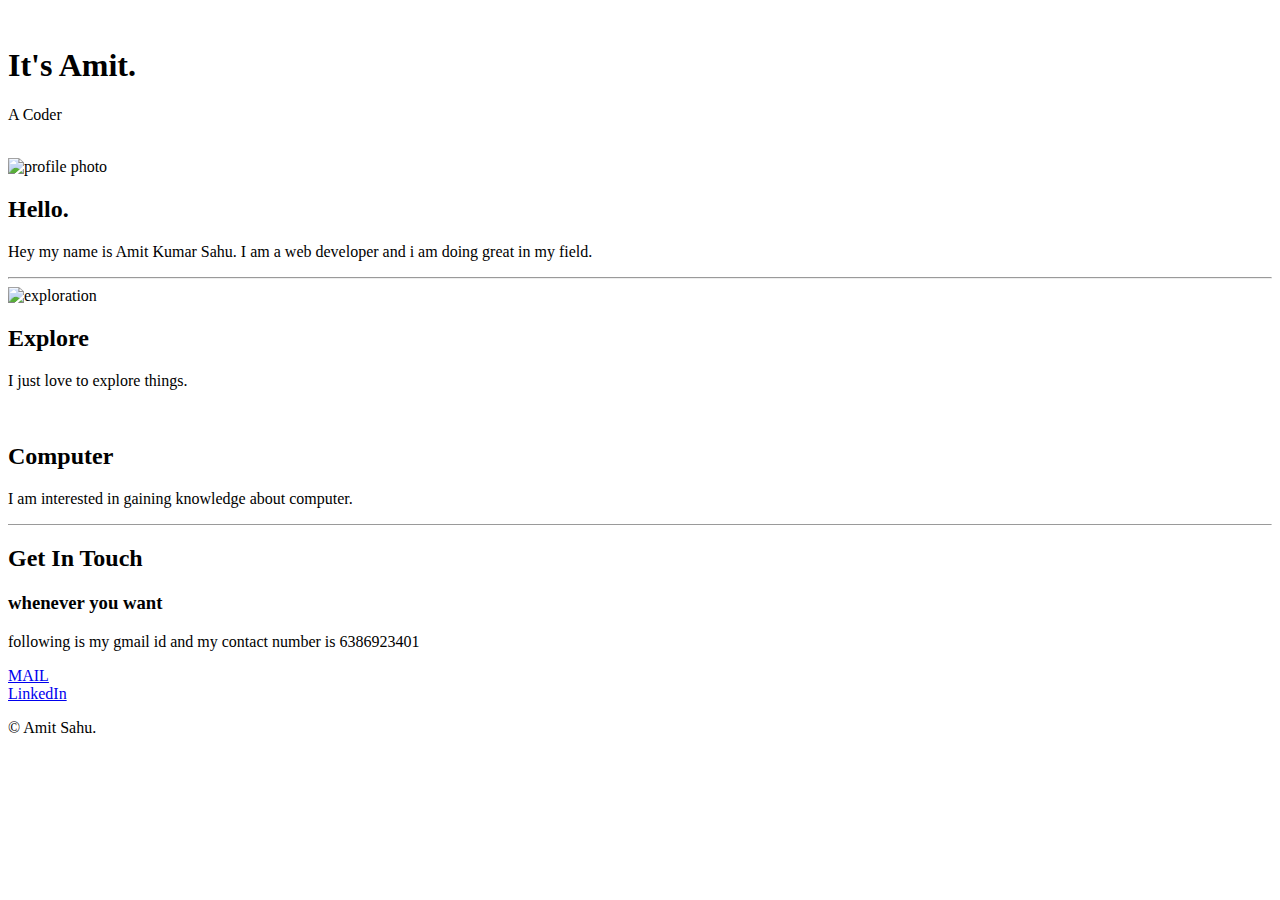
==== practice.html @ 4220e6c7 "Add files via upload" ====
<!DOCTYPE html>
<html lang="en" dir="ltr">

<head>
  <meta charset="utf-8">
  <title>Roger's</title>
  <link rel="stylesheet" href="C:\Users\Amit sahu\OneDrive\Documents\Web_Development\WD_project_1\practice.css">
  <link rel="icon" href="C:\Users\Amit sahu\OneDrive\Documents\Web_Development\HTML projects\favicon.ico">
  <link rel="preconnect" href="https://fonts.googleapis.com">
  <link rel="preconnect" href="https://fonts.gstatic.com" crossorigin>
  <link href="https://fonts.googleapis.com/css2?family=Comforter&family=Sacramento&display=swap" rel="stylesheet">

</head>

<body>

  <div class="upper-container">
    <img class="upper-cloud" src="C:\Users\Amit sahu\OneDrive\Documents\Web_Development\images\cloud.png" alt="">
    <h1>It's Amit.</h1>
    <p>A <span>C</span>oder</p>
    <img class="lower-cloud" src="C:\Users\Amit sahu\OneDrive\Documents\Web_Development\images\cloud.png" alt="">
    <img class="mountain" src="C:\Users\Amit sahu\OneDrive\Documents\Web_Development\images\mountain.png" alt="">
  </div>


  <div class="middle-container">
    <div class="profile">
      <img class="aurat" src="C:\Users\Amit sahu\Downloads\IMG_20210105_213457-modified.png" alt="profile photo">
      <h2>Hello.</h2>
      <p id="abe">Hey my name is Amit Kumar Sahu. I am a web developer and i am doing great in my field.</p>
    </div>
    <hr>
    <div class="skills">
      <div class="skill-row">
        <img class="explore" src="C:\Users\Amit sahu\Downloads\backiee-90225-modified.png" alt="exploration">
        <h2>Explore</h2>
        <p id="bhkk">I just love to explore things.</p>
      </div>
      <div class="skill-row">
        <img class="computer" src="C:\Users\Amit sahu\Downloads\backiee-197989-modified.png" alt="">
        <h2>Computer</h2>
        <p id="hello">I am interested in gaining knowledge about computer.</p>
      </div>
    </div>
    <hr size="0">
    <div class="contact-me">
      <h2>Get In Touch</h2>
      <h3>whenever you want</h3>
      <p>following is my gmail id and my contact number is 6386923401</p>
      <a class="btn" href="mailto:sahuamit00786@gmail.com">MAIL</a>
    </div>
  </div>


  <div class="bottom-container">
    <a class="footer-link" href="https://www.linkedin.com/in/amit-kumar-sahu-98b42a1ba">LinkedIn</a>

    <p>© Amit Sahu.</p>
  </div>



</body>

</html>
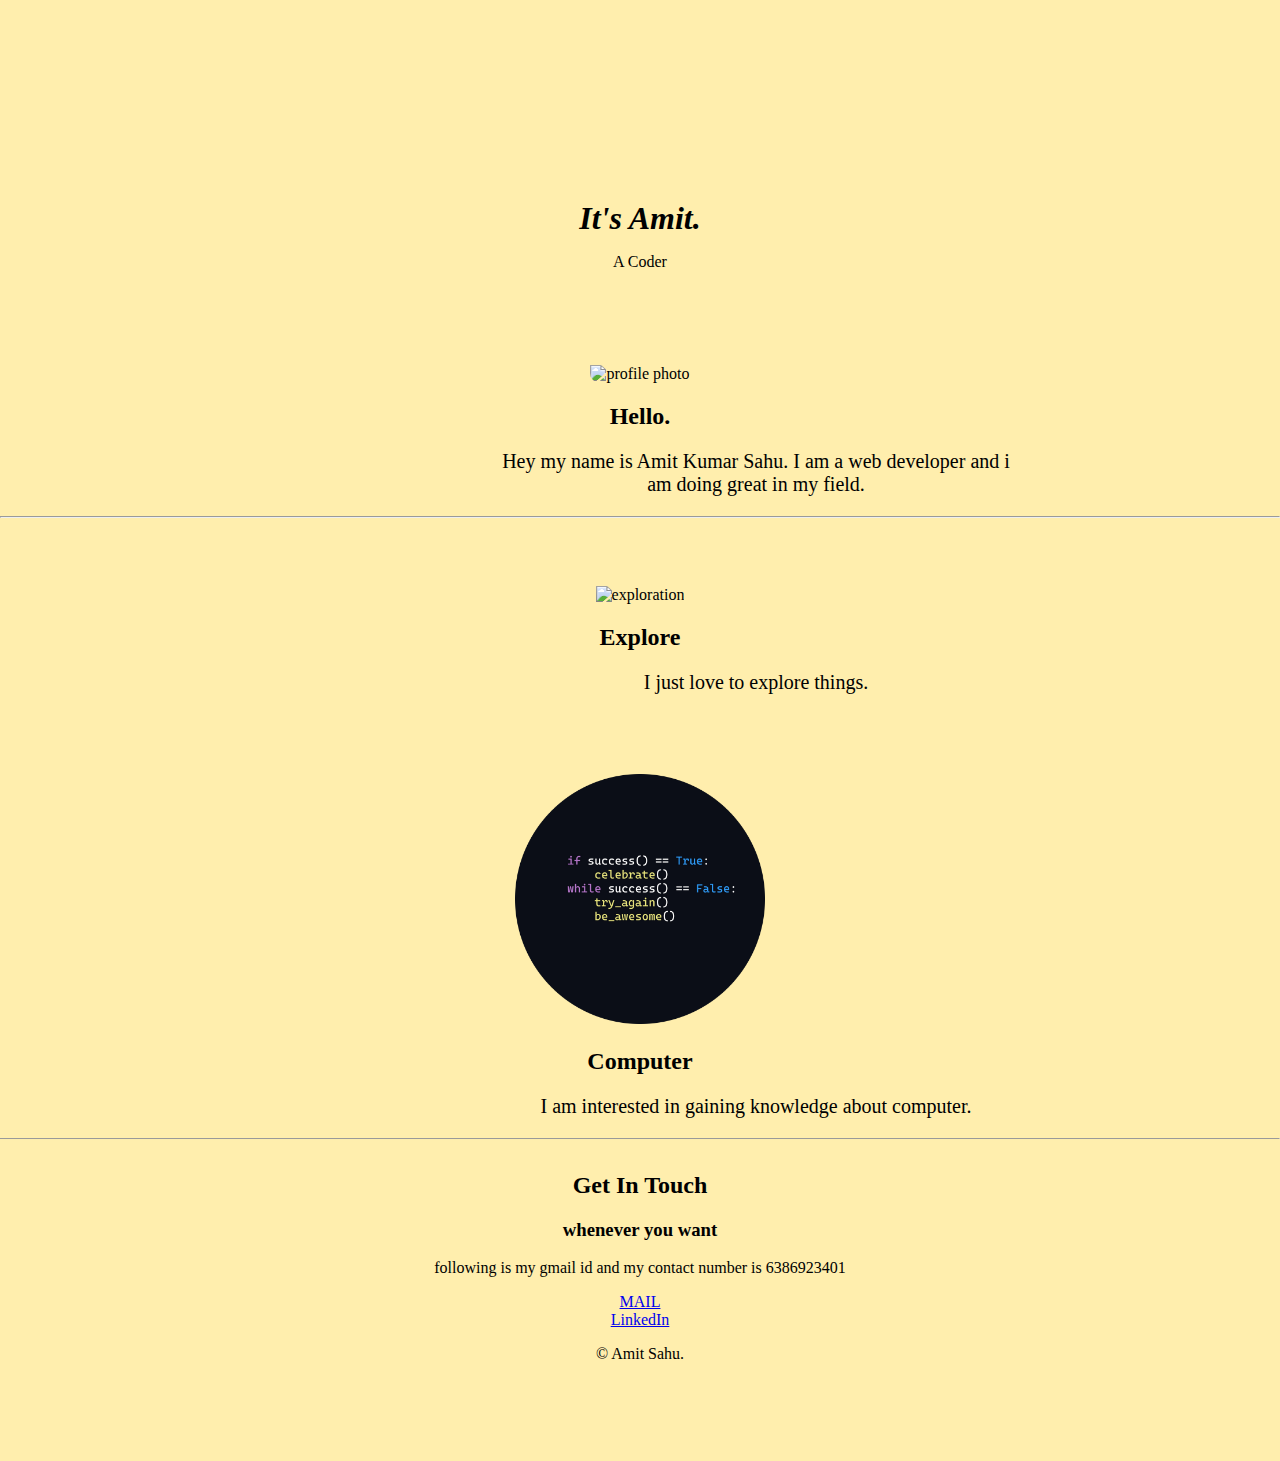
==== commit fb7b03e7: "Update practice.html" ====
--- a/practice.html
+++ b/practice.html
@@ -4,8 +4,8 @@
 <head>
   <meta charset="utf-8">
   <title>Roger's</title>
-  <link rel="stylesheet" href="C:\Users\Amit sahu\OneDrive\Documents\Web_Development\WD_project_1\practice.css">
-  <link rel="icon" href="C:\Users\Amit sahu\OneDrive\Documents\Web_Development\HTML projects\favicon.ico">
+  <link rel="stylesheet" href="practice.css">
+  <link rel="icon" href=favicon.ico">
   <link rel="preconnect" href="https://fonts.googleapis.com">
   <link rel="preconnect" href="https://fonts.gstatic.com" crossorigin>
   <link href="https://fonts.googleapis.com/css2?family=Comforter&family=Sacramento&display=swap" rel="stylesheet">
@@ -15,29 +15,29 @@
 <body>
 
   <div class="upper-container">
-    <img class="upper-cloud" src="C:\Users\Amit sahu\OneDrive\Documents\Web_Development\images\cloud.png" alt="">
+    <img class="upper-cloud" src="cloud.png" alt="">
     <h1>It's Amit.</h1>
     <p>A <span>C</span>oder</p>
-    <img class="lower-cloud" src="C:\Users\Amit sahu\OneDrive\Documents\Web_Development\images\cloud.png" alt="">
-    <img class="mountain" src="C:\Users\Amit sahu\OneDrive\Documents\Web_Development\images\mountain.png" alt="">
+    <img class="lower-cloud" src="cloud.png" alt="">
+    <img class="mountain" src="mountain.png" alt="">
   </div>
 
 
   <div class="middle-container">
     <div class="profile">
-      <img class="aurat" src="C:\Users\Amit sahu\Downloads\IMG_20210105_213457-modified.png" alt="profile photo">
+      <img class="aurat" src="IMG_20210105_213457-modified.png" alt="profile photo">
       <h2>Hello.</h2>
       <p id="abe">Hey my name is Amit Kumar Sahu. I am a web developer and i am doing great in my field.</p>
     </div>
     <hr>
     <div class="skills">
       <div class="skill-row">
-        <img class="explore" src="C:\Users\Amit sahu\Downloads\backiee-90225-modified.png" alt="exploration">
+        <img class="explore" src="backiee-90225-modified.png" alt="exploration">
         <h2>Explore</h2>
         <p id="bhkk">I just love to explore things.</p>
       </div>
       <div class="skill-row">
-        <img class="computer" src="C:\Users\Amit sahu\Downloads\backiee-197989-modified.png" alt="">
+        <img class="computer" src="backiee-197989-modified.png" alt="">
         <h2>Computer</h2>
         <p id="hello">I am interested in gaining knowledge about computer.</p>
       </div>
--- a/practice.css
+++ b/practice.css
@@ -0,0 +1,100 @@
+body {
+  text-align: center;
+  margin: 0px;
+  font-family: 'Mohave', cursive;
+
+}
+
+h1 {
+  font-style: italic;
+  font-family: 'Quintessential', cursive;
+  height: auto;
+  width: 20%;
+  margin: 0 auto;
+  padding-top: 100px;
+}
+.profile
+{
+  border-style: none;
+}
+.upper-container {
+  background-color: #FFEEAD;
+  margin: 0;
+  height: 50%;
+  padding-top: 100px;
+  position: relative;
+}
+
+.lower-cloud {
+  position: absolute;
+  right: 500px;
+  left: 300px;
+}
+
+.upper-cloud {
+  position: absolute;
+  margin-left: 200px;
+  margin-top: 10px;
+}
+
+.middle-container {
+  background-color: #FFEEAD;
+  margin: 0px;
+  padding: 0px;
+  width: 100%
+  height: 500px;
+  border-style: none;
+}
+.skills
+{
+  padding-top: 60px;
+}
+.aurat
+{
+  padding-top: 60px;
+   width: 250px;
+   border-radius: 10px;
+}
+.explore
+{
+  width: 250px;
+}
+
+.computer
+{
+  padding-top: 60px;
+  width: 250px;
+}
+#hello
+{
+  font-size: 20px;
+  width: 40%;
+  margin-left: 500px;
+}
+#bhkk
+{
+  font-size: 20px;
+  width: 40%;
+  margin-left: 500px;
+}
+.contact-me
+{
+  border-style: none;
+  padding-top: 5px;
+  margin: 0px;
+}
+#abe
+{
+  margin-left: 500px;
+  font-size: 20px;
+  width: 40%;
+}
+.bottom-container {
+  background-color: #FFEEAD;
+  margin-left: 0px;
+  padding: 0px;
+  border-style: inset;
+  width: 100%;
+  height: 150px;
+  border-style: none;
+}
